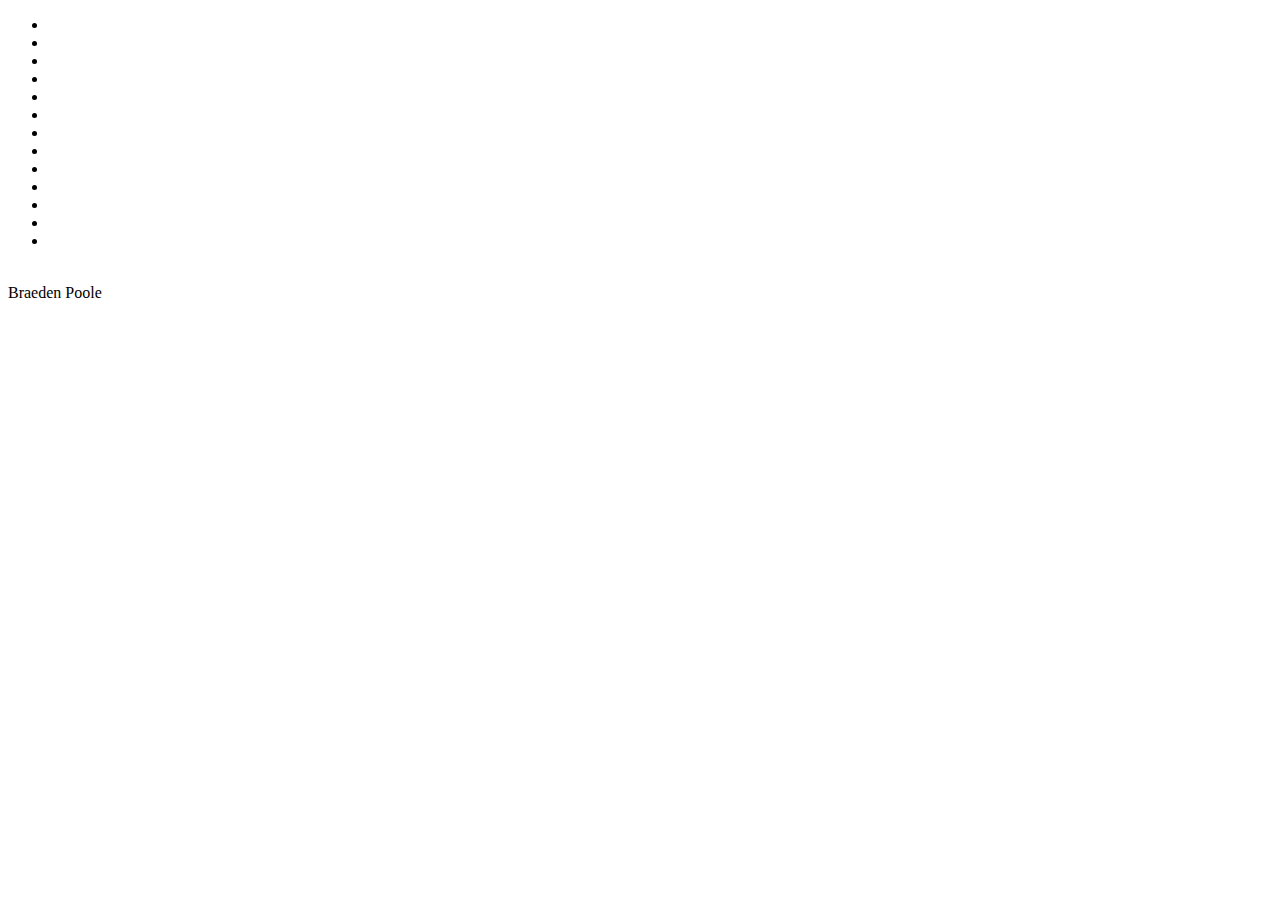
==== index.html @ 28621a67 "changes" ====
<!DOCTYPE html>

<html>
<head>

</head>
<body>
    <div class="animation-area">
        <ul class="box-area">
            <li></li>
            <li></li>
            <li></li>
            <li></li>
            <li></li>
            <li></li>
            <li></li>
            <li></li>
            <li></li>
            <li></li>
            <li></li>
            <li></li>
            <li></li>
        </ul>
    </div>


    <br />
    <div class="name">Braeden Poole</div>
    <br />
    <panel class="intro">
        <center>
            <p style="color: white;">
                <strong><font size="+2">About Me</font></strong><br />
                I am a sophmore baseball student-athlete at Augustana College. I am majoring
                in computer science and have strong technical skills in Java, Python, Html, CSS, and JavaScript.
                I have a passion for anything tech and business related and am currently looking for an internship for the summer of 2024.
            </p><br />
        </center>
    </panel>
    <br />
    <br />
    <br />
    <panel class="links">
        <center>

        </center>
    </panel>

</body>
</html>
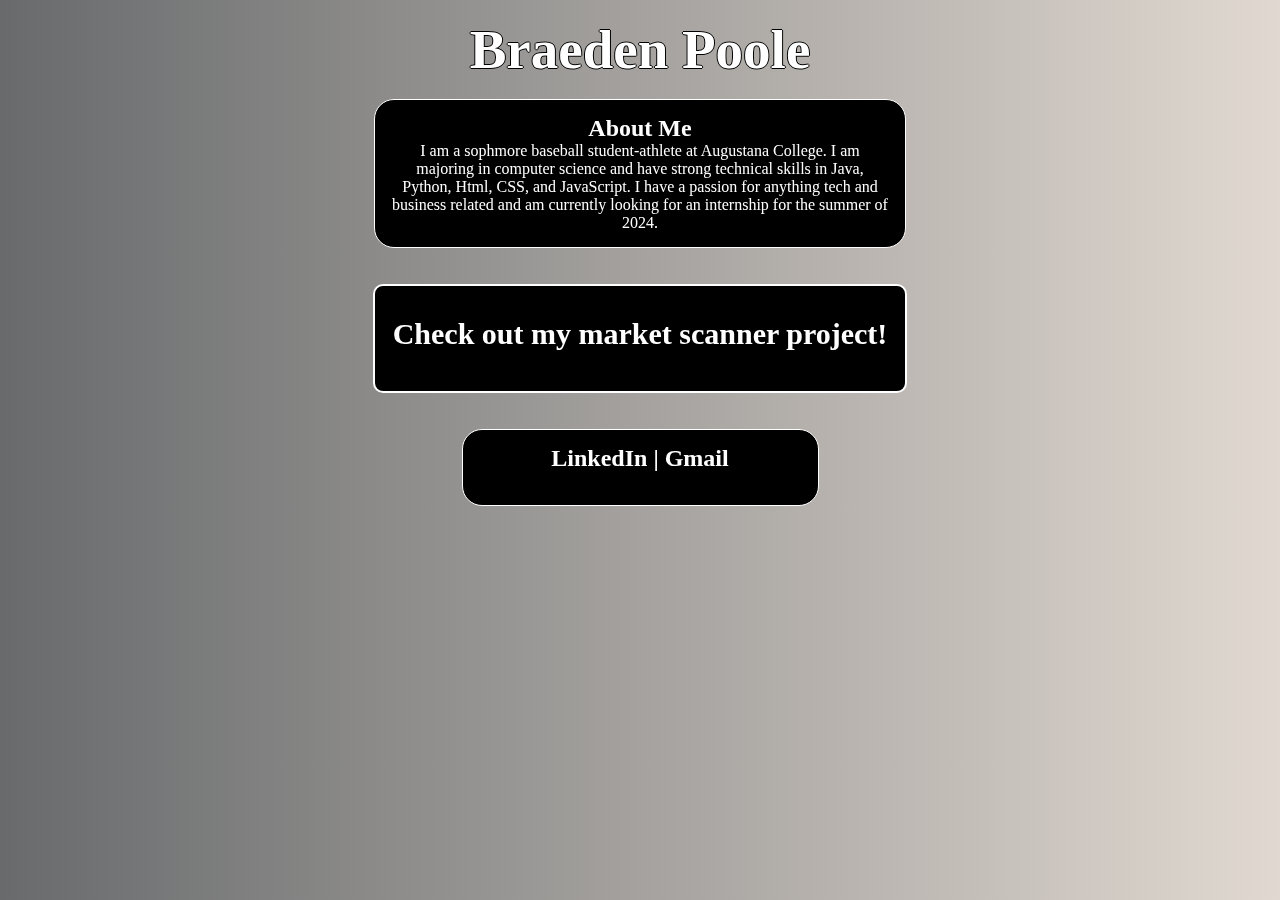
==== commit 725daf13: "copying over other website" ====
--- a/index.html
+++ b/index.html
@@ -2,7 +2,199 @@
 
 <html>
 <head>
-
+    <style>
+        *{
+            margin: 0;
+            padding: 0;
+        }
+
+        .name{
+            font-size:55px;
+            font-weight:bold;
+            color:white;
+            text-align:center;
+            text-shadow:0px -1px black, 1px 0px black,
+                0px 1px black, -1px 0px black;
+        }
+
+        .intro p{
+            border: solid;
+            border-width: thin;
+            border-radius: 20px;
+            padding: 15px;
+            max-width: 500px;
+            min-width: 200px;
+            margin-left:auto;
+            margin-right: auto;
+            background: black;
+        }
+        .links p {
+            border: solid;
+            border-width: thin;
+            border-radius: 20px;
+            padding: 15px;
+            max-width: 325px;
+            min-width: 100px;
+            background: black;
+        }
+
+
+        img {
+            transition: transform .2s;
+            width: 40px;
+            height: 40px;
+            border-radius: 10px;
+            border: 1px solid black;
+            background: black;
+        }
+
+        img:hover {
+            transform: scale(1.15);
+        }
+
+        .stockLink {
+            display: inline-block;
+            padding: 15px;
+            border: 2px solid white;
+            border-radius: 10px;
+            background: black;
+            color: white;
+            text-decoration: none;
+            transition: transform .2s;
+            font-size:30px;
+            font-weight: bold;
+            min-height:75px;
+            min-width:500px;
+            line-height:65px;
+        }
+        .stockLink:hover{
+            transform: scale(1.1);
+        }
+        .animation-area {
+            background: linear-gradient(to left, #E1D9D1, #686A6C);
+            width: 100%;
+            height: 100vh;
+            position: fixed;
+            z-index: -1;
+        }
+        .box-area{
+            position: absolute;
+            top: 0;
+            left: 0;
+            width: 100%;
+            height: 100%;
+            overflow: hidden;
+        }
+        .box-area li{
+            position: absolute;
+            display: block;
+            list-style: none;
+            width: 25px;
+            height: 25px;
+            background: rgba(255,255,255,.5);
+            animation: animate 20s linear infinite;
+            bottom: -150px;
+        }
+        .box-area li:nth-child(1){
+            left: 86%;
+            width: 80px;
+            height: 80px;
+            animation-delay: 0s;
+        }
+        .box-area li:nth-child(2) {
+            left: 12%;
+            width: 30px;
+            height: 30px;
+            animation-delay: 1.5s;
+            animation-duration: 10s;
+        }
+        .box-area li:nth-child(3) {
+            left: 70%;
+            width: 100px;
+            height: 100px;
+            animation-delay: 5.5s;
+        }
+        .box-area li:nth-child(4) {
+            left: 42%;
+            width: 150px;
+            height: 150px;
+            animation-delay: 0s;
+            animation-duration: 15s;
+        }
+        .box-area li:nth-child(5) {
+            left: 65%;
+            width: 40px;
+            height: 40px;
+            animation-delay: 0s;
+        }
+        .box-area li:nth-child(6) {
+            left: 15%;
+            width: 110px;
+            height: 110px;
+            animation-delay: 3.5s;
+        }
+        .box-area li:nth-child(7) {
+            left: 8%;
+            width: 70px;
+            height: 70px;
+            animation-delay: 2s;
+            animation-duration: 17s;
+        }
+        .box-area li:nth-child(8) {
+            left: 92%;
+            width: 60px;
+            height: 60px;
+            animation-delay: 1s;
+            animation-duration: 12s;
+        }
+        .box-area li:nth-child(9) {
+            left: 30%;
+            width: 75px;
+            height: 75px;
+            animation-delay: 0s;
+            animation-duration: 20s;
+        }
+        .box-area li:nth-child(10) {
+            left: 55%;
+            width: 65px;
+            height: 65px;
+            animation-delay: 6s;
+            animation-duration: 10s;
+        }
+        .box-area li:nth-child(11) {
+            left: 80%;
+            width: 90px;
+            height: 90px;
+            animation-delay: 10s;
+            animation-duration: 8s;
+        }
+        .box-area li:nth-child(12) {
+            left: 60%;
+            width: 70px;
+            height: 70px;
+            animation-delay: 1s;
+            animation-duration: 10s;
+        }
+        .box-area li:nth-child(13) {
+            left: 40%;
+            width: 50px;
+            height: 50px;
+            animation-delay: 9s;
+            animation-duration: 12s;
+        }
+        @keyframes animate{
+            0%{
+                transform: translateY(0) rotate(0deg);
+                opacity: 1;
+            }
+            100%{
+                transform: translateY(-800px) rotate(360deg);
+                opacity: 0;
+            }
+
+        }
+
+    </style>
 </head>
 <body>
     <div class="animation-area">
@@ -38,14 +230,46 @@
         </center>
     </panel>
     <br />
-    <br />
-    <br />
+    <center>
+        <a href="cryptoStats.html" target="_self" class="stockLink" id="stockLink">Check out my market scanner project!</a>
+    </center>
+
+    <br />
+    <br />
+
     <panel class="links">
         <center>
-
+            <p style="color: white;">
+                <strong><font size="+2">LinkedIn  |  Gmail</font></strong><br /><br />
+                <!-- <a href="https://www.linkedin.com/in/braeden-poole-141044277/" target="_blank"><img src="Images/linkedInLogo.png"></a>&nbsp;&nbsp;&nbsp;&nbsp;&nbsp;&nbsp;&nbsp;&nbsp;&nbsp;&nbsp;
+                <a href="https://www.gmail.com" target="_blank"><img src="Images/gmailLogo.png"></a> -->
+            </p>
         </center>
     </panel>
 
+    <script>
+        const stockLink = document.getElementById('stockLink');
+
+        function transformStockLink() {
+            stockLink.style.transform = 'scale(1.03)';
+            setTimeout(() => {
+                stockLink.style.transform = 'none';
+            }, 200); // Adjust the duration (in milliseconds) as needed
+        }
+
+        // Apply the bobbing effect every 5 seconds
+        setInterval(transformStockLink, 4000);
+
+        // Reset the transformation on mouse hover
+        stockLink.addEventListener('mouseenter', () => {
+            stockLink.style.transform = 'scale(1.1)';
+        });
+
+        stockLink.addEventListener('mouseleave', () => {
+            stockLink.style.transform = 'none';
+        });
+    </script>
+
 </body>
 </html>
 
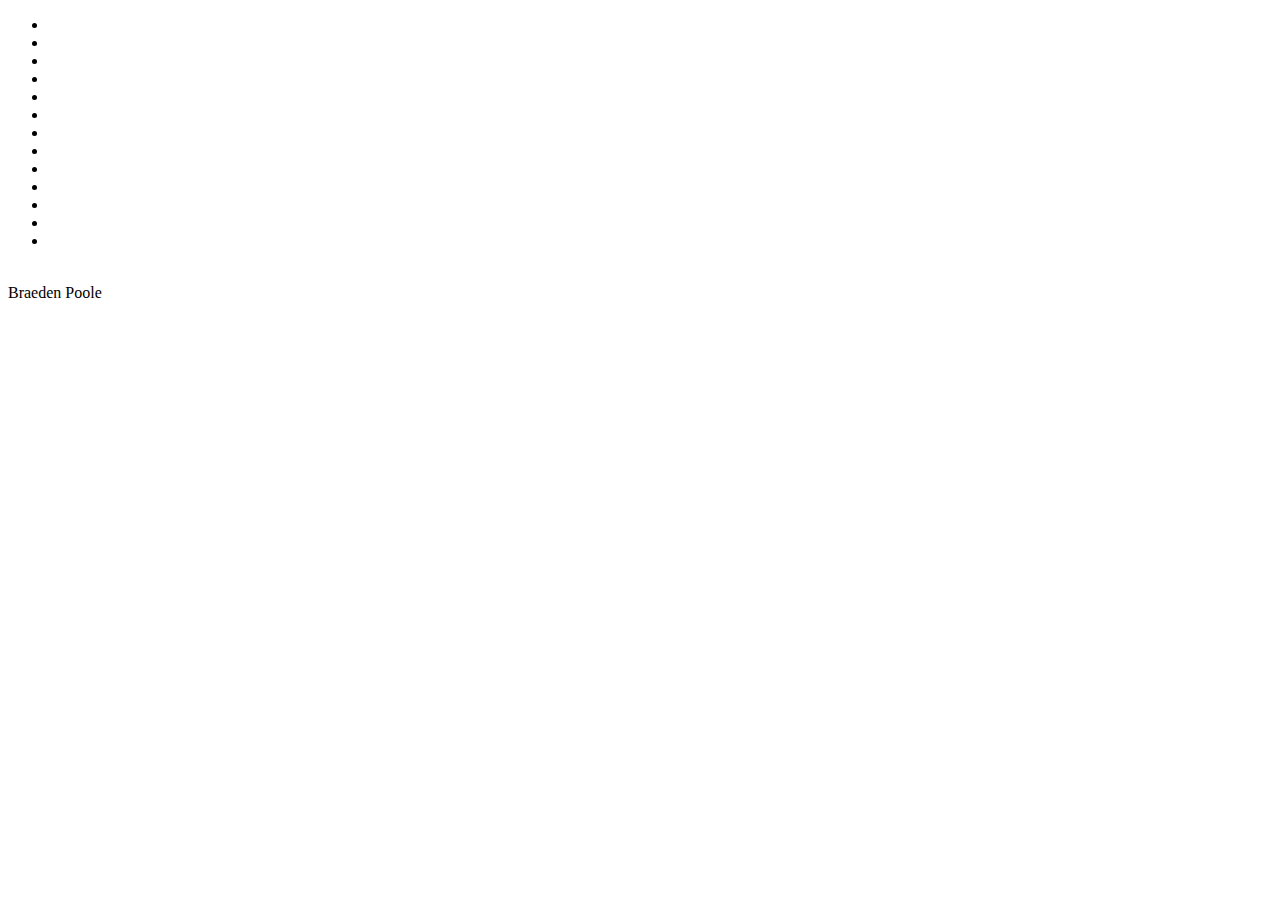
==== commit f58a1012: "test again" ====
--- a/index.html
+++ b/index.html
@@ -2,199 +2,7 @@
 
 <html>
 <head>
-    <style>
-        *{
-            margin: 0;
-            padding: 0;
-        }
 
-        .name{
-            font-size:55px;
-            font-weight:bold;
-            color:white;
-            text-align:center;
-            text-shadow:0px -1px black, 1px 0px black,
-                0px 1px black, -1px 0px black;
-        }
-
-        .intro p{
-            border: solid;
-            border-width: thin;
-            border-radius: 20px;
-            padding: 15px;
-            max-width: 500px;
-            min-width: 200px;
-            margin-left:auto;
-            margin-right: auto;
-            background: black;
-        }
-        .links p {
-            border: solid;
-            border-width: thin;
-            border-radius: 20px;
-            padding: 15px;
-            max-width: 325px;
-            min-width: 100px;
-            background: black;
-        }
-
-
-        img {
-            transition: transform .2s;
-            width: 40px;
-            height: 40px;
-            border-radius: 10px;
-            border: 1px solid black;
-            background: black;
-        }
-
-        img:hover {
-            transform: scale(1.15);
-        }
-
-        .stockLink {
-            display: inline-block;
-            padding: 15px;
-            border: 2px solid white;
-            border-radius: 10px;
-            background: black;
-            color: white;
-            text-decoration: none;
-            transition: transform .2s;
-            font-size:30px;
-            font-weight: bold;
-            min-height:75px;
-            min-width:500px;
-            line-height:65px;
-        }
-        .stockLink:hover{
-            transform: scale(1.1);
-        }
-        .animation-area {
-            background: linear-gradient(to left, #E1D9D1, #686A6C);
-            width: 100%;
-            height: 100vh;
-            position: fixed;
-            z-index: -1;
-        }
-        .box-area{
-            position: absolute;
-            top: 0;
-            left: 0;
-            width: 100%;
-            height: 100%;
-            overflow: hidden;
-        }
-        .box-area li{
-            position: absolute;
-            display: block;
-            list-style: none;
-            width: 25px;
-            height: 25px;
-            background: rgba(255,255,255,.5);
-            animation: animate 20s linear infinite;
-            bottom: -150px;
-        }
-        .box-area li:nth-child(1){
-            left: 86%;
-            width: 80px;
-            height: 80px;
-            animation-delay: 0s;
-        }
-        .box-area li:nth-child(2) {
-            left: 12%;
-            width: 30px;
-            height: 30px;
-            animation-delay: 1.5s;
-            animation-duration: 10s;
-        }
-        .box-area li:nth-child(3) {
-            left: 70%;
-            width: 100px;
-            height: 100px;
-            animation-delay: 5.5s;
-        }
-        .box-area li:nth-child(4) {
-            left: 42%;
-            width: 150px;
-            height: 150px;
-            animation-delay: 0s;
-            animation-duration: 15s;
-        }
-        .box-area li:nth-child(5) {
-            left: 65%;
-            width: 40px;
-            height: 40px;
-            animation-delay: 0s;
-        }
-        .box-area li:nth-child(6) {
-            left: 15%;
-            width: 110px;
-            height: 110px;
-            animation-delay: 3.5s;
-        }
-        .box-area li:nth-child(7) {
-            left: 8%;
-            width: 70px;
-            height: 70px;
-            animation-delay: 2s;
-            animation-duration: 17s;
-        }
-        .box-area li:nth-child(8) {
-            left: 92%;
-            width: 60px;
-            height: 60px;
-            animation-delay: 1s;
-            animation-duration: 12s;
-        }
-        .box-area li:nth-child(9) {
-            left: 30%;
-            width: 75px;
-            height: 75px;
-            animation-delay: 0s;
-            animation-duration: 20s;
-        }
-        .box-area li:nth-child(10) {
-            left: 55%;
-            width: 65px;
-            height: 65px;
-            animation-delay: 6s;
-            animation-duration: 10s;
-        }
-        .box-area li:nth-child(11) {
-            left: 80%;
-            width: 90px;
-            height: 90px;
-            animation-delay: 10s;
-            animation-duration: 8s;
-        }
-        .box-area li:nth-child(12) {
-            left: 60%;
-            width: 70px;
-            height: 70px;
-            animation-delay: 1s;
-            animation-duration: 10s;
-        }
-        .box-area li:nth-child(13) {
-            left: 40%;
-            width: 50px;
-            height: 50px;
-            animation-delay: 9s;
-            animation-duration: 12s;
-        }
-        @keyframes animate{
-            0%{
-                transform: translateY(0) rotate(0deg);
-                opacity: 1;
-            }
-            100%{
-                transform: translateY(-800px) rotate(360deg);
-                opacity: 0;
-            }
-
-        }
-
-    </style>
 </head>
 <body>
     <div class="animation-area">
@@ -230,45 +38,13 @@
         </center>
     </panel>
     <br />
-    <center>
-        <a href="cryptoStats.html" target="_self" class="stockLink" id="stockLink">Check out my market scanner project!</a>
-    </center>
-
     <br />
     <br />
-
     <panel class="links">
         <center>
-            <p style="color: white;">
-                <strong><font size="+2">LinkedIn  |  Gmail</font></strong><br /><br />
-                <!-- <a href="https://www.linkedin.com/in/braeden-poole-141044277/" target="_blank"><img src="Images/linkedInLogo.png"></a>&nbsp;&nbsp;&nbsp;&nbsp;&nbsp;&nbsp;&nbsp;&nbsp;&nbsp;&nbsp;
-                <a href="https://www.gmail.com" target="_blank"><img src="Images/gmailLogo.png"></a> -->
-            </p>
+
         </center>
     </panel>
-
-    <script>
-        const stockLink = document.getElementById('stockLink');
-
-        function transformStockLink() {
-            stockLink.style.transform = 'scale(1.03)';
-            setTimeout(() => {
-                stockLink.style.transform = 'none';
-            }, 200); // Adjust the duration (in milliseconds) as needed
-        }
-
-        // Apply the bobbing effect every 5 seconds
-        setInterval(transformStockLink, 4000);
-
-        // Reset the transformation on mouse hover
-        stockLink.addEventListener('mouseenter', () => {
-            stockLink.style.transform = 'scale(1.1)';
-        });
-
-        stockLink.addEventListener('mouseleave', () => {
-            stockLink.style.transform = 'none';
-        });
-    </script>
 
 </body>
 </html>
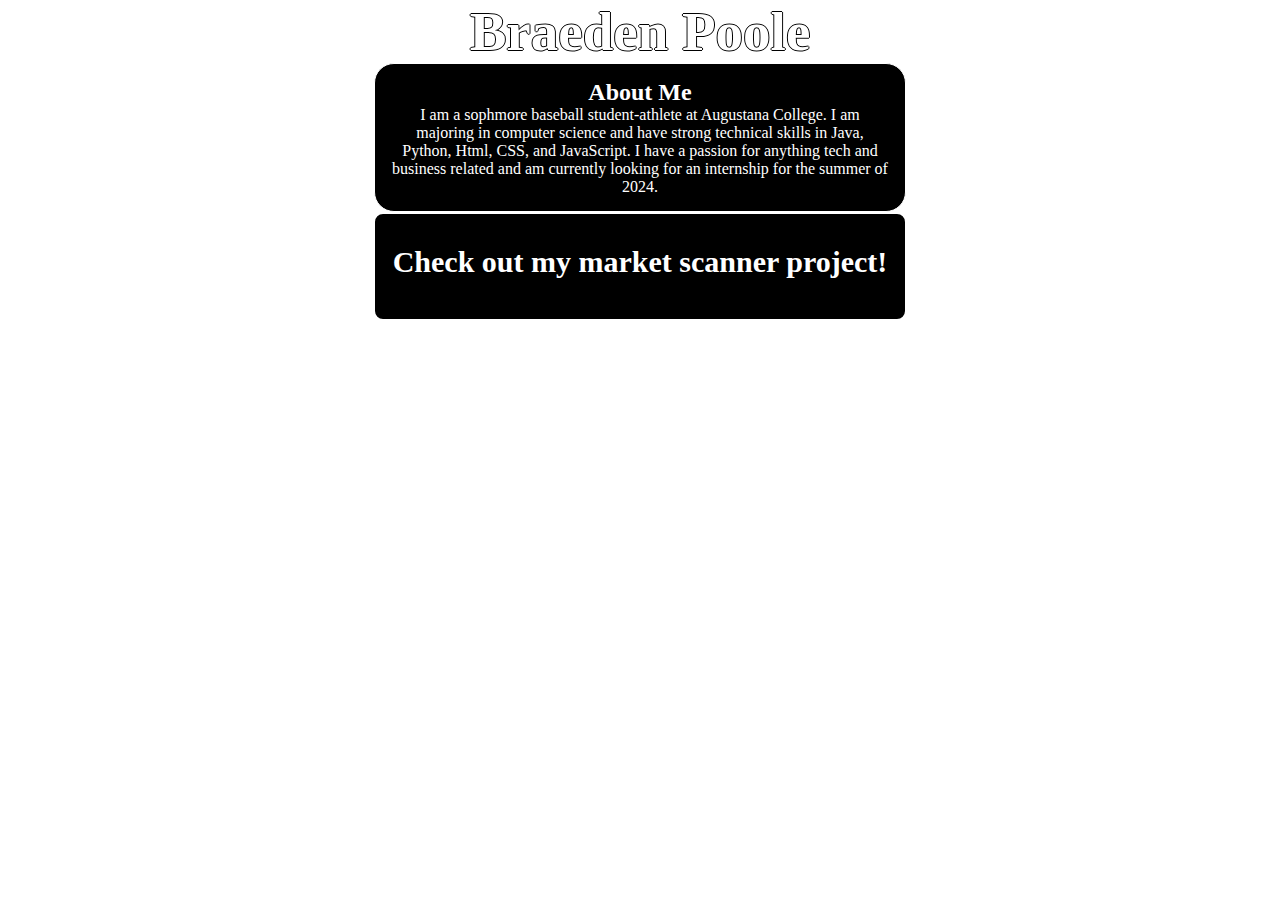
==== commit db0c5ac7: "test adding buttons" ====
--- a/index.html
+++ b/index.html
@@ -2,31 +2,56 @@
 
 <html>
 <head>
+    <style>
+        *{
+            margin: 0;
+            padding: 0;
+        }
+
+        .name{
+            font-size:55px;
+            font-weight:bold;
+            color:white;
+            text-align:center;
+            text-shadow:0px -1px black, 1px 0px black,
+                0px 1px black, -1px 0px black;
+        }
+
+        .intro p{
+            border: solid;
+            border-width: thin;
+            border-radius: 20px;
+            padding: 15px;
+            max-width: 500px;
+            min-width: 200px;
+            margin-left:auto;
+            margin-right: auto;
+            background: black;
+        }
+
+        .stockLink {
+            display: inline-block;
+            padding: 15px;
+            border: 2px solid white;
+            border-radius: 10px;
+            background: black;
+            color: white;
+            text-decoration: none;
+            transition: transform .2s;
+            font-size:30px;
+            font-weight: bold;
+            min-height:75px;
+            min-width:500px;
+            line-height:65px;
+        }
+        .stockLink:hover{
+            transform: scale(1.1);
+        }
+    </style>
 
 </head>
 <body>
-    <div class="animation-area">
-        <ul class="box-area">
-            <li></li>
-            <li></li>
-            <li></li>
-            <li></li>
-            <li></li>
-            <li></li>
-            <li></li>
-            <li></li>
-            <li></li>
-            <li></li>
-            <li></li>
-            <li></li>
-            <li></li>
-        </ul>
-    </div>
-
-
-    <br />
     <div class="name">Braeden Poole</div>
-    <br />
     <panel class="intro">
         <center>
             <p style="color: white;">
@@ -34,12 +59,12 @@
                 I am a sophmore baseball student-athlete at Augustana College. I am majoring
                 in computer science and have strong technical skills in Java, Python, Html, CSS, and JavaScript.
                 I have a passion for anything tech and business related and am currently looking for an internship for the summer of 2024.
-            </p><br />
+            </p>
         </center>
     </panel>
-    <br />
-    <br />
-    <br />
+    <center>
+        <a href="https://www.braedenpoole.com" target="_blank" class="stockLink" id="stockLink">Check out my market scanner project!</a>
+    </center>
     <panel class="links">
         <center>
 
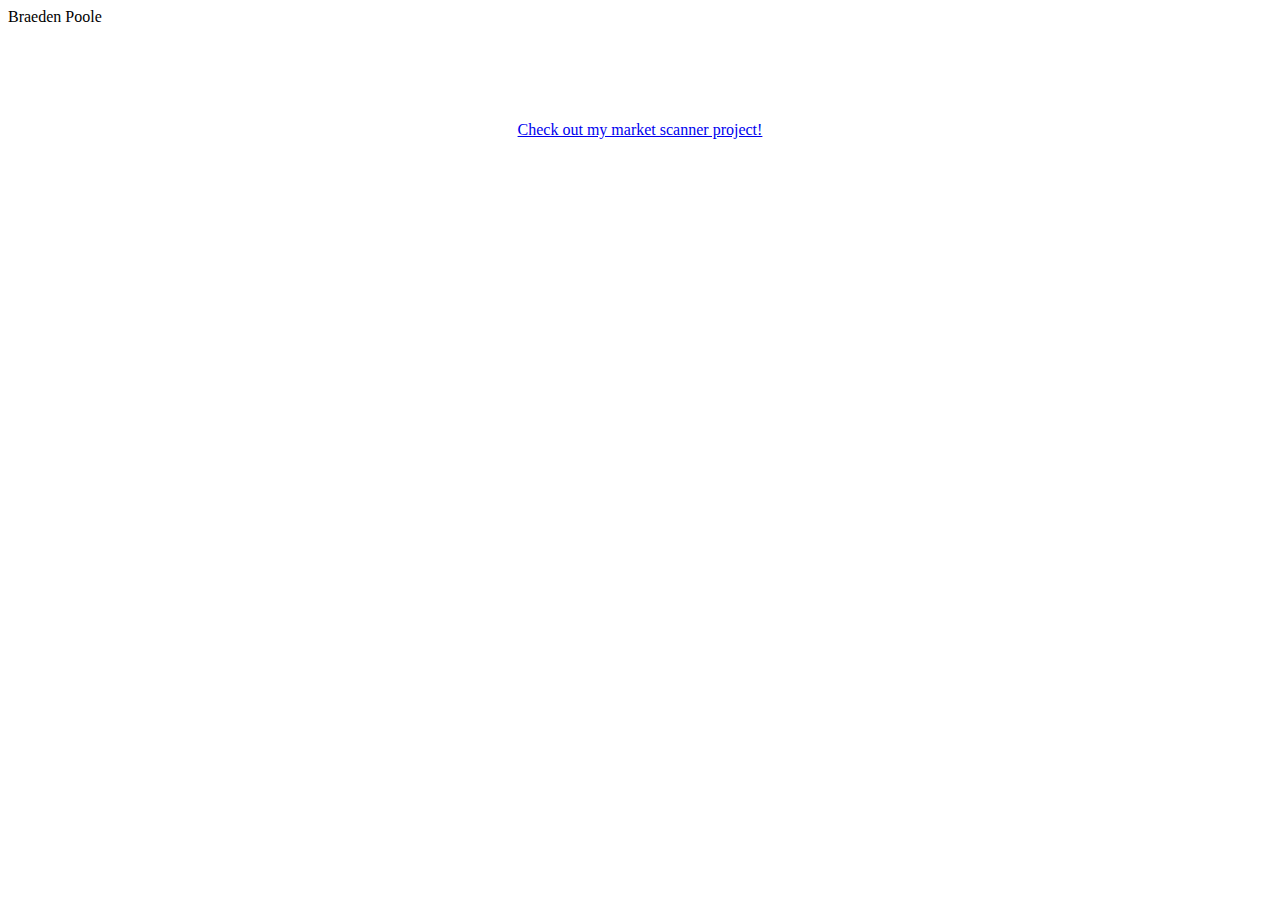
==== commit d1b4b859: "test" ====
--- a/index.html
+++ b/index.html
@@ -2,52 +2,6 @@
 
 <html>
 <head>
-    <style>
-        *{
-            margin: 0;
-            padding: 0;
-        }
-
-        .name{
-            font-size:55px;
-            font-weight:bold;
-            color:white;
-            text-align:center;
-            text-shadow:0px -1px black, 1px 0px black,
-                0px 1px black, -1px 0px black;
-        }
-
-        .intro p{
-            border: solid;
-            border-width: thin;
-            border-radius: 20px;
-            padding: 15px;
-            max-width: 500px;
-            min-width: 200px;
-            margin-left:auto;
-            margin-right: auto;
-            background: black;
-        }
-
-        .stockLink {
-            display: inline-block;
-            padding: 15px;
-            border: 2px solid white;
-            border-radius: 10px;
-            background: black;
-            color: white;
-            text-decoration: none;
-            transition: transform .2s;
-            font-size:30px;
-            font-weight: bold;
-            min-height:75px;
-            min-width:500px;
-            line-height:65px;
-        }
-        .stockLink:hover{
-            transform: scale(1.1);
-        }
-    </style>
 
 </head>
 <body>
@@ -56,7 +10,7 @@
         <center>
             <p style="color: white;">
                 <strong><font size="+2">About Me</font></strong><br />
-                I am a sophmore baseball student-athlete at Augustana College. I am majoring
+                I am a ddddddddddddddddddsophmore baseball student-athlete at Augustana College. I am majoring
                 in computer science and have strong technical skills in Java, Python, Html, CSS, and JavaScript.
                 I have a passion for anything tech and business related and am currently looking for an internship for the summer of 2024.
             </p>
